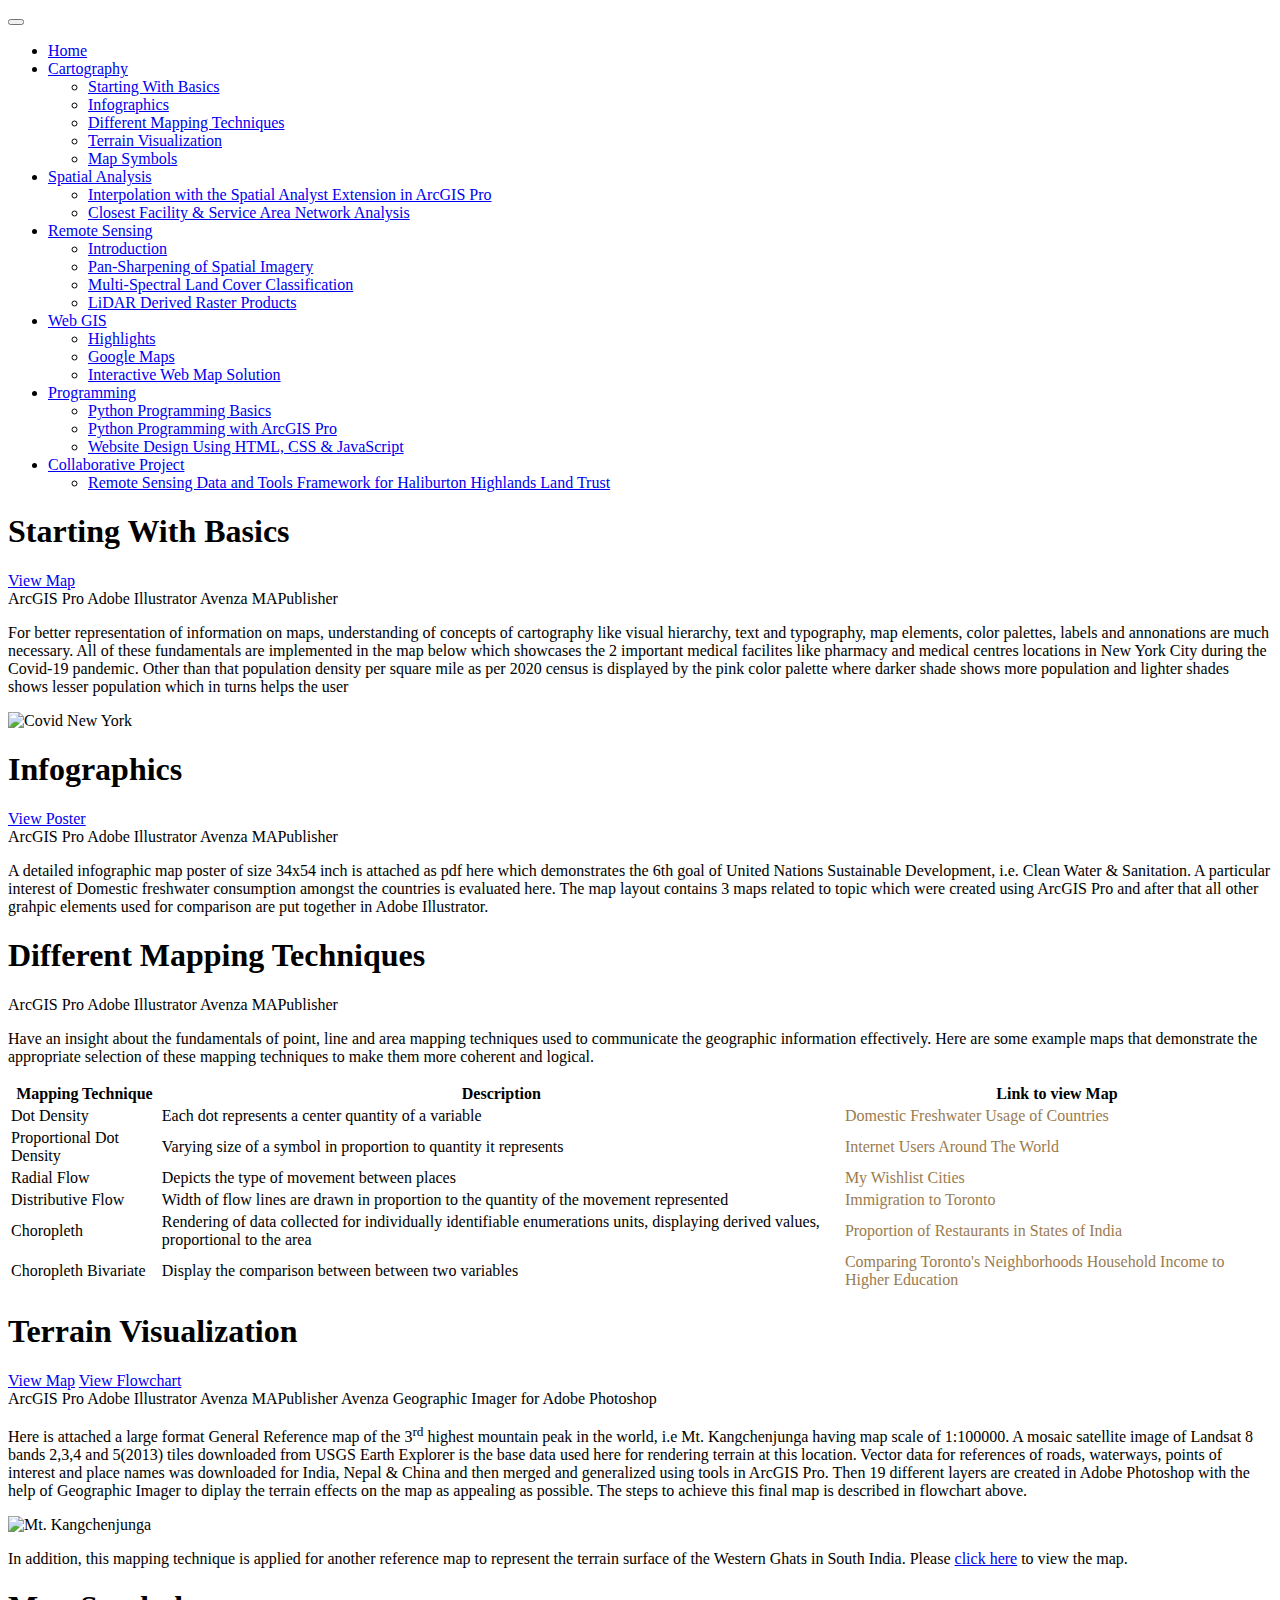
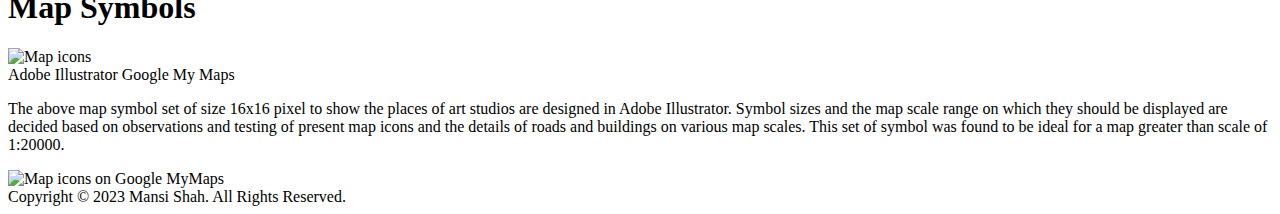
==== cartography.html @ 1bdbc305 "Add files via upload" ====
<!DOCTYPE html>
<!-- Cartography Page -->
<!-- Author: Mansi Shah -->

<html lang="en">
  <head>
    <meta charset="UTF-8">
    <meta name="viewport" content="width=device-width, initial-scale=1.0">
    <title>Mansi Shah | GIS Portfolio </title>
	<link rel="icon" href="images/logo.png" type="image/png" sizes="any"> <!-- logo from logodix.com -->
    <link rel="stylesheet" href="https://cdn.jsdelivr.net/npm/bootstrap@5.2.2/dist/css/bootstrap.min.css" integrity="sha384-Zenh87qX5JnK2Jl0vWa8Ck2rdkQ2Bzep5IDxbcnCeuOxjzrPF/et3URy9Bv1WTRi" crossorigin="anonymous">
    <link rel="stylesheet" href="style.css">
  </head>
  <body>
    <!-- Navigation Bar -->
    <nav class="navbar navbar-expand-xxl navbar-dark fixed-top px-3 px-sm-5 py-3">
      <div class="container-fluid">
        <button class="navbar-toggler" type="button" data-bs-toggle="collapse" data-bs-target="#dark-blue-navbar" aria-controls="dark-blue-navbar" aria-expanded="false">
          <span class="navbar-toggler-icon"></span>
        </button>
        <div class="collapse navbar-collapse" id="dark-blue-navbar">
          <ul class="navbar-nav me-auto mb-2 mb-lg-0">
            <!-- Home -->
            <li class="nav-item">
              <a class="nav-link" aria-current="page" href="index.html">Home</a>
            </li>
            <!-- Cartography -->
            <li class="nav-item dropdown">
              <a class="nav-link dropdown-toggle active"  href="cartography.html" data-bs-toggle="dropdown" aria-expanded="false">Cartography</a>
              <ul class="dropdown-menu">
                <li>
                  <a class="dropdown-item" href="cartography.html#Starting-With-Basics">Starting With Basics</a>
                </li>
                <li>
                  <a class="dropdown-item" href="cartography.html#Infographics">Infographics</a>
                </li>
                <li>
                  <a class="dropdown-item" href="cartography.html#Different-Mapping-Techniques">Different Mapping Techniques</a>
                </li>
                <li>
                  <a class="dropdown-item" href="cartography.html#Terrain-Visualization">Terrain Visualization</a>
                </li>
				<li>
                  <a class="dropdown-item" href="cartography.html#Map-Symbols">Map Symbols</a>
                </li>
              </ul>
            </li>
            <!-- Spatial Analysis -->
            <li class="nav-item dropdown">
              <a class="nav-link dropdown-toggle" href="spatialanalysis.html" data-bs-toggle="dropdown" aria-expanded="false">Spatial Analysis</a>
              <ul class="dropdown-menu">
                <li>
                  <a class="dropdown-item" href="spatialanalysis.html#Interpolation-with-the-Spatial-Analyst-Extension-in-ArcGIS-Pro">Interpolation with the Spatial Analyst Extension in ArcGIS Pro</a>
                </li>
                <li>
                  <a class="dropdown-item" href="spatialanalysis.html#Closest-Facility-&-Service-Area-Network-Analysis">Closest Facility & Service Area Network Analysis</a>
                </li>
              </ul>
            </li>
            <!-- Remote Sensing -->
            <li class="nav-item dropdown">
              <a class="nav-link dropdown-toggle" href="remotesensing.html" data-bs-toggle="dropdown" aria-expanded="false">Remote Sensing</a>
              <ul class="dropdown-menu">
                <li>
                  <a class="dropdown-item" href="remotesensing.html#Introduction">Introduction</a>
                </li>
				<li>
                  <a class="dropdown-item" href="remotesensing.html#Pan-Sharpening-of-Spatial-Imagery">Pan-Sharpening of Spatial Imagery</a>
                </li>
				<li>
                  <a class="dropdown-item" href="remotesensing.html#Multi-Spectral-Land-Cover-Classification">Multi-Spectral Land Cover Classification</a>
                </li>
				<li>
                  <a class="dropdown-item" href="remotesensing.html#LiDAR-Derived-Raster-Products">LiDAR Derived Raster Products</a>
                </li>
              </ul>
            </li>
            <!-- Web GIS -->
            <li class="nav-item dropdown">
              <a class="nav-link dropdown-toggle" href="webgis.html" data-bs-toggle="dropdown" aria-expanded="false">Web GIS</a>
              <ul class="dropdown-menu">
                <li>
                  <a class="dropdown-item" href="webgis.html#Highlights">Highlights</a>
                </li>
                <li>
                  <a class="dropdown-item" href="webgis.html#Google-Maps">Google Maps</a>
                </li>
				<li>
                  <a class="dropdown-item" href="webgis.html#Interactive-Web-Map">Interactive Web Map Solution</a>
                </li>
              </ul>
            </li>
            <!-- Programming -->
            <li class="nav-item dropdown">
              <a class="nav-link dropdown-toggle" href="programming.html" data-bs-toggle="dropdown" aria-expanded="false">Programming</a>
              <ul class="dropdown-menu">
                <li>
                  <a class="dropdown-item" href="programming.html#Python-Programming-Basics">Python Programming Basics</a>
                </li>
                <li>
                  <a class="dropdown-item" href="programming.html#Python-programming-with-ArcGIS-Pro">Python Programming with ArcGIS Pro</a>
                </li>
				<li>
                  <a class="dropdown-item" href="programming.html#Website-Design">Website Design Using HTML, CSS & JavaScript</a>
                </li>
              </ul>
            </li>
            <!-- Collaborative Project -->
            <li class="nav-item dropdown">
              <a class="nav-link dropdown-toggle" href="https://mansi8806.github.io/P2215-HHLT/index.html" data-bs-toggle="dropdown" aria-expanded="false">Collaborative Project</a>
              <ul class="dropdown-menu">
                <li>
                  <a class="dropdown-item" href="https://mansi8806.github.io/P2215-HHLT/index.html" target="_blank">Remote Sensing Data and Tools Framework for Haliburton Highlands Land Trust</a>
                </li>
              </ul>
            </li>
          </ul>
        </div>
      </div>
    </nav>
    
    <!-- Main  -->
    <main>
      <div class="container py-5">
        <!-- Starting with basics -->
        <section class="work" id="Starting-With-Basics">
          <h1>Starting With Basics</h1>
          <div class="tag"><a class="btn btn-outline-dark btn-sm" href="images/covid.jpg" target="_blank" role="button">View Map</a></div>
          <div class="tag"><span class="badge text-bg-info">ArcGIS Pro</span> <span class="badge text-bg-warning">Adobe Illustrator</span> <span class="badge text-bg-secondary">Avenza MAPublisher</span></div>
          <p>For better representation of information on maps, understanding of concepts of cartography like visual hierarchy, text and typography, map elements, color palettes, labels and annonations are much necessary. All of these fundamentals are implemented in the map below which showcases the 2 important medical facilites like pharmacy and medical centres locations in New York City during the Covid-19 pandemic.
		  Other than that population density per square mile as per 2020 census is displayed by the pink color palette where darker shade shows more population and lighter shades shows lesser population which in turns helps the user    </p>
          <a class="preview"><img src="images/covid.jpg" alt="Covid New York"></a>
        </section>
		
		<!-- Infographics -->
        <section class="work" id="Infographics">
          <h1>Infographics</h1>
          <div class="tag"><a class="btn btn-outline-dark btn-sm" href="images/info.pdf" target="_blank" role="button">View Poster</a></div>
          <div class="tag"><span class="badge text-bg-info">ArcGIS Pro</span> <span class="badge text-bg-warning">Adobe Illustrator</span> <span class="badge text-bg-secondary">Avenza MAPublisher</span></div>
          <p> A detailed infographic map poster of size 34x54 inch is attached as pdf here which demonstrates the 6th goal of United Nations Sustainable Development, i.e. Clean Water & Sanitation. 
		  A particular interest of Domestic freshwater consumption amongst the countries is evaluated here. The map layout contains 3 maps related to topic which were created using ArcGIS Pro and after that all other grahpic elements used for comparison are put together in Adobe Illustrator.</p>
          <!-- <div class="preview"><img src="images/info.jpg" alt="Infographic Map"></div> -->
        </section>
        <!-- Mapping Techniques -->
        <section class="work" id="Different-Mapping-Techniques">
          <h1>Different Mapping Techniques</h1>
          
          <div class="tag"><span class="badge text-bg-info">ArcGIS Pro</span> <span class="badge text-bg-warning">Adobe Illustrator</span> <span class="badge text-bg-secondary">Avenza MAPublisher</span></div>
          <p> Have an insight about the fundamentals of point, line and area mapping techniques used to communicate the geographic information effectively. 
           Here are some example maps that demonstrate the appropriate selection of these mapping techniques to make them more coherent and logical.</p> 
  <table id= "table">
  <tr>
    <th>Mapping Technique</th>
    <th>Description</th>
    <th>Link to view Map</th>
  </tr>
  <tr>
    <td>Dot Density</td>
    <td>Each dot represents a center quantity of a variable</td>
    <td><a href="files/DotDensity.pdf" id="tbllink" style="color:#9a7b4f;text-decoration:none;" target="_blank">Domestic Freshwater Usage of Countries</a></td>
  </tr>
  <tr>
    <td>Proportional Dot Density</td>
    <td>Varying size of a symbol in proportion to quantity it represents</td>
    <td><a href="files/ProportionalDot.pdf" id="tbllink" style="color:#9a7b4f;text-decoration:none;" target="_blank">Internet Users Around The World</a></td>
  </tr>
  <tr>
    <td>Radial Flow</td>
    <td>Depicts the type of movement between places</td>
    <td><a href="files/RadialLine.pdf" id="tbllink" style="color:#9a7b4f;text-decoration:none;" target="_blank">My Wishlist Cities</a></td>
  </tr>
  <tr>
    <td>Distributive Flow</td>
    <td>Width of flow lines are drawn in proportion to the quantity of the movement represented</td>
    <td><a href="files/WeightedLine.pdf" id="tbllink" style="color:#9a7b4f;text-decoration:none;" target="_blank">Immigration to Toronto</a></td>
  </tr>
  <tr>
    <td>Choropleth</td>
    <td>Rendering of data collected for individually identifiable enumerations units, displaying derived values, proportional to the area</td>
    <td><a href="files/Choropleth.pdf" id="tbllink" style="color:#9a7b4f;text-decoration:none;" target="_blank">Proportion of Restaurants in States of India</a></td>
  </tr>
  <tr>
    <td>Choropleth Bivariate </td>
    <td>Display the comparison between between two variables</td>
    <td><a href="files/Bivariate.pdf" id="tbllink" style="color:#9a7b4f;text-decoration:none;" target="_blank">Comparing Toronto's Neighborhoods Household Income to Higher Education</a></td>
  </tr>
  </table>
        </section>
		
		<!-- Terrain Visualization -->
        <section class="work" id="Terrain-Visualization">
          <h1>Terrain Visualization</h1>
          <div class="tag"><a class="btn btn-outline-dark btn-sm" href="files/Kangchenjunga.pdf" target="_blank" role="button">View Map</a> <a class="btn btn-outline-dark btn-sm" href="files/tvsteps.pdf" target="_blank" role="button">View Flowchart</a></div>
          <div class="tag"><span class="badge text-bg-info">ArcGIS Pro</span> <span class="badge text-bg-warning">Adobe Illustrator</span> <span class="badge text-bg-secondary">Avenza MAPublisher</span> <span class="badge text-bg-info">Avenza Geographic Imager for Adobe Photoshop</span></div>
          <p>Here is attached a large format General Reference map of the 3<sup>rd</sup> highest mountain peak in the world, i.e Mt. Kangchenjunga having map scale of 1:100000. A mosaic satellite image of Landsat 8 bands 2,3,4 and 5(2013) tiles downloaded from USGS Earth Explorer is the base data used here for rendering terrain at this location.
		  Vector data for references of roads, waterways, points of interest and place names was downloaded for India, Nepal & China and then merged and generalized using tools in ArcGIS Pro. Then 19 different layers are created in Adobe Photoshop with the help of Geographic Imager to diplay the terrain effects on the map as appealing as possible. 
		  The steps to achieve this final map is described in flowchart above.</p>
          <a class="preview"><img src="images/Kangchenjunga.png" alt="Mt. Kangchenjunga"></a>
		  <p>In addition, this mapping technique is applied for another reference map to represent the terrain surface of the Western Ghats in South India. Please <a href="files/TerrainWL.pdf" target="_blank">click here</a> to view the map.</p>
        </section>
        
        <!-- Icons -->
        <section class="work" id="Map-Symbols">
          <h1>Map Symbols</h1>
          <a class="preview"><img  src="images/icon.png" alt="Map icons" style="width:40%; height:auto"></a>
          <div class="tag"><span class="badge text-bg-warning">Adobe Illustrator</span> <span class="badge text-bg-secondary">Google My Maps</span></div>
          <p>The above map symbol set of size 16x16 pixel to show the places of art studios are designed in Adobe Illustrator. 
		  Symbol sizes and the map scale range on which they should be displayed are decided based on observations and testing of present map icons and the details of roads and buildings on various map scales.
This set of symbol was found to be ideal for a map greater than scale of 1:20000.</p>
          <a class="preview"><img src="images/iconmap.png" alt="Map icons on Google MyMaps"></a>
        </section>
      </div>
    </main>
    <!-- Footer -->
    <footer class="footer mt-auto py-3">
      <div class="container">
        <span class="text-light">Copyright © 2023 Mansi Shah. All Rights Reserved.</span>
      </div>
    </footer>
    <!-- Script -->
    <script src="https://ajax.googleapis.com/ajax/libs/jquery/3.6.0/jquery.min.js"></script>
    <script>$('.dropdown-item').on('click', function(){$('.navbar-collapse').collapse('hide');});</script>
    <script src="https://cdn.jsdelivr.net/npm/bootstrap@5.2.2/dist/js/bootstrap.bundle.min.js" integrity="sha384-OERcA2EqjJCMA+/3y+gxIOqMEjwtxJY7qPCqsdltbNJuaOe923+mo//f6V8Qbsw3" crossorigin="anonymous"></script>
  </body>
</html>
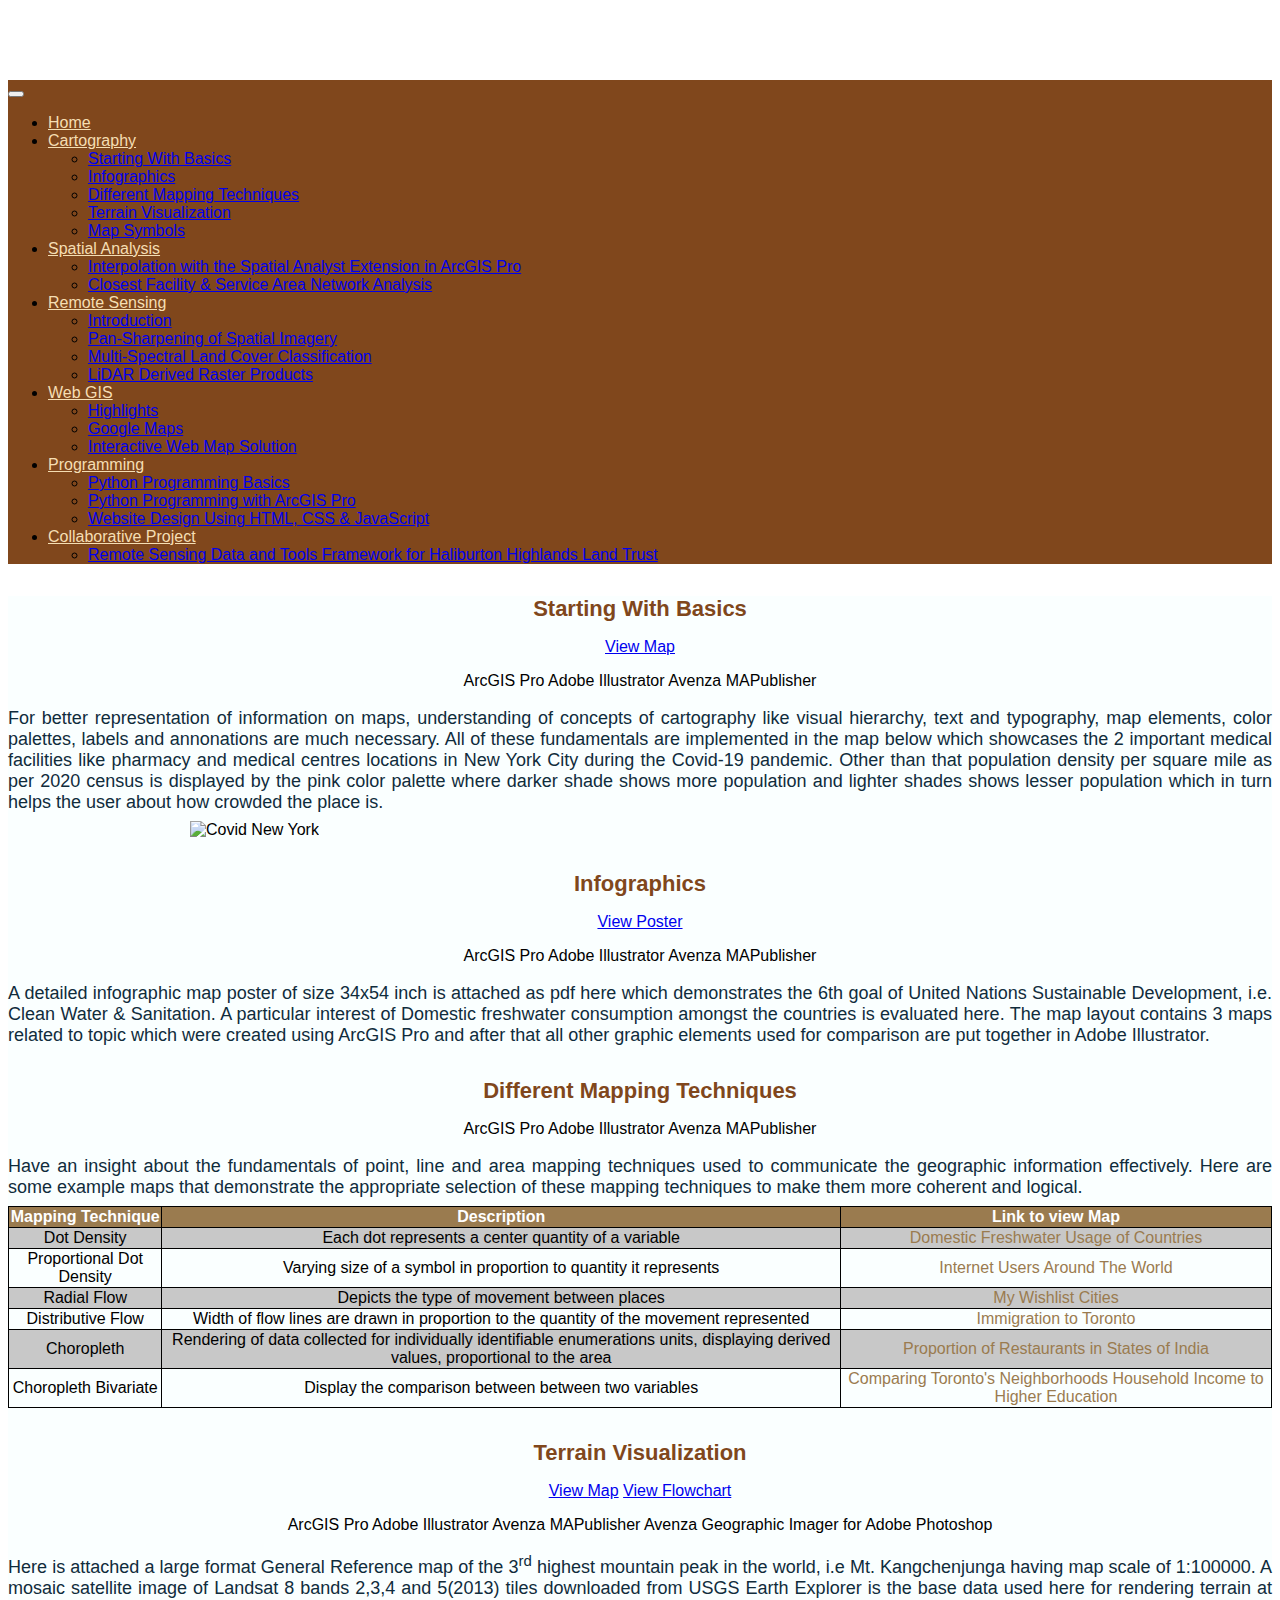
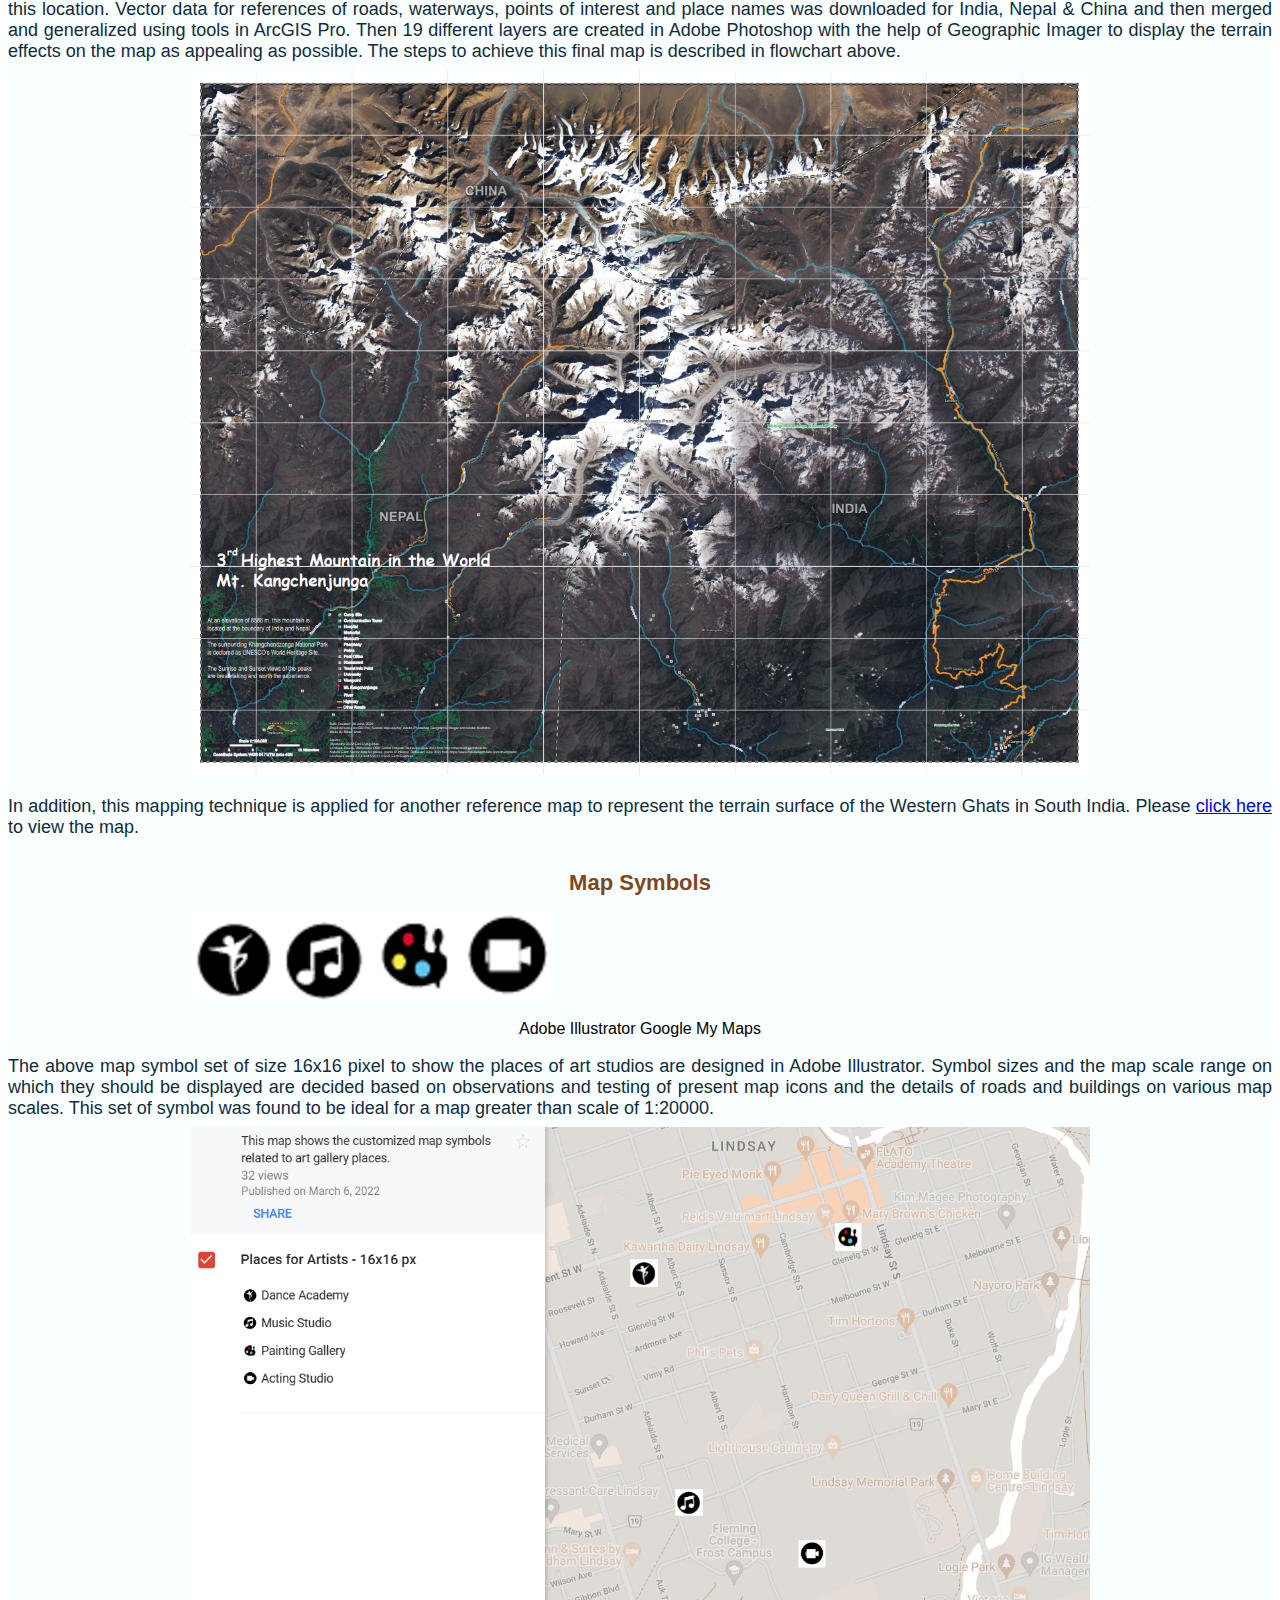
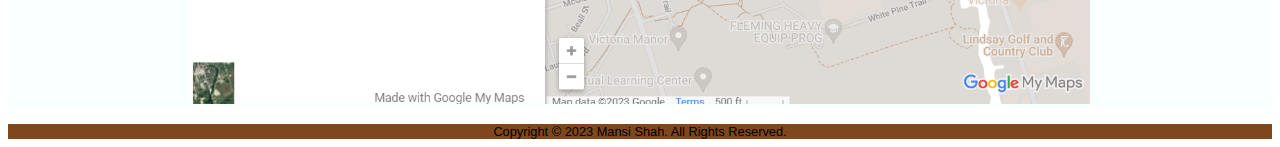
==== commit 2b216ee4: "Update cartography.html" ====
--- a/cartography.html
+++ b/cartography.html
@@ -127,8 +127,8 @@
           <h1>Starting With Basics</h1>
           <div class="tag"><a class="btn btn-outline-dark btn-sm" href="images/covid.jpg" target="_blank" role="button">View Map</a></div>
           <div class="tag"><span class="badge text-bg-info">ArcGIS Pro</span> <span class="badge text-bg-warning">Adobe Illustrator</span> <span class="badge text-bg-secondary">Avenza MAPublisher</span></div>
-          <p>For better representation of information on maps, understanding of concepts of cartography like visual hierarchy, text and typography, map elements, color palettes, labels and annonations are much necessary. All of these fundamentals are implemented in the map below which showcases the 2 important medical facilites like pharmacy and medical centres locations in New York City during the Covid-19 pandemic.
-		  Other than that population density per square mile as per 2020 census is displayed by the pink color palette where darker shade shows more population and lighter shades shows lesser population which in turns helps the user    </p>
+          <p>For better representation of information on maps, understanding of concepts of cartography like visual hierarchy, text and typography, map elements, color palettes, labels and annonations are much necessary. All of these fundamentals are implemented in the map below which showcases the 2 important medical facilities like pharmacy and medical centres locations in New York City during the Covid-19 pandemic.
+		  Other than that population density per square mile as per 2020 census is displayed by the pink color palette where darker shade shows more population and lighter shades shows lesser population which in turn helps the user about how crowded the place is.    </p>
           <a class="preview"><img src="images/covid.jpg" alt="Covid New York"></a>
         </section>
 		
@@ -138,7 +138,7 @@
           <div class="tag"><a class="btn btn-outline-dark btn-sm" href="images/info.pdf" target="_blank" role="button">View Poster</a></div>
           <div class="tag"><span class="badge text-bg-info">ArcGIS Pro</span> <span class="badge text-bg-warning">Adobe Illustrator</span> <span class="badge text-bg-secondary">Avenza MAPublisher</span></div>
           <p> A detailed infographic map poster of size 34x54 inch is attached as pdf here which demonstrates the 6th goal of United Nations Sustainable Development, i.e. Clean Water & Sanitation. 
-		  A particular interest of Domestic freshwater consumption amongst the countries is evaluated here. The map layout contains 3 maps related to topic which were created using ArcGIS Pro and after that all other grahpic elements used for comparison are put together in Adobe Illustrator.</p>
+		  A particular interest of Domestic freshwater consumption amongst the countries is evaluated here. The map layout contains 3 maps related to topic which were created using ArcGIS Pro and after that all other graphic elements used for comparison are put together in Adobe Illustrator.</p>
           <!-- <div class="preview"><img src="images/info.jpg" alt="Infographic Map"></div> -->
         </section>
         <!-- Mapping Techniques -->
@@ -193,7 +193,7 @@
           <div class="tag"><a class="btn btn-outline-dark btn-sm" href="files/Kangchenjunga.pdf" target="_blank" role="button">View Map</a> <a class="btn btn-outline-dark btn-sm" href="files/tvsteps.pdf" target="_blank" role="button">View Flowchart</a></div>
           <div class="tag"><span class="badge text-bg-info">ArcGIS Pro</span> <span class="badge text-bg-warning">Adobe Illustrator</span> <span class="badge text-bg-secondary">Avenza MAPublisher</span> <span class="badge text-bg-info">Avenza Geographic Imager for Adobe Photoshop</span></div>
           <p>Here is attached a large format General Reference map of the 3<sup>rd</sup> highest mountain peak in the world, i.e Mt. Kangchenjunga having map scale of 1:100000. A mosaic satellite image of Landsat 8 bands 2,3,4 and 5(2013) tiles downloaded from USGS Earth Explorer is the base data used here for rendering terrain at this location.
-		  Vector data for references of roads, waterways, points of interest and place names was downloaded for India, Nepal & China and then merged and generalized using tools in ArcGIS Pro. Then 19 different layers are created in Adobe Photoshop with the help of Geographic Imager to diplay the terrain effects on the map as appealing as possible. 
+		  Vector data for references of roads, waterways, points of interest and place names was downloaded for India, Nepal & China and then merged and generalized using tools in ArcGIS Pro. Then 19 different layers are created in Adobe Photoshop with the help of Geographic Imager to display the terrain effects on the map as appealing as possible. 
 		  The steps to achieve this final map is described in flowchart above.</p>
           <a class="preview"><img src="images/Kangchenjunga.png" alt="Mt. Kangchenjunga"></a>
 		  <p>In addition, this mapping technique is applied for another reference map to represent the terrain surface of the Western Ghats in South India. Please <a href="files/TerrainWL.pdf" target="_blank">click here</a> to view the map.</p>
@@ -222,4 +222,4 @@
     <script>$('.dropdown-item').on('click', function(){$('.navbar-collapse').collapse('hide');});</script>
     <script src="https://cdn.jsdelivr.net/npm/bootstrap@5.2.2/dist/js/bootstrap.bundle.min.js" integrity="sha384-OERcA2EqjJCMA+/3y+gxIOqMEjwtxJY7qPCqsdltbNJuaOe923+mo//f6V8Qbsw3" crossorigin="anonymous"></script>
   </body>
-</html>+</html>
--- a/style.css
+++ b/style.css
@@ -0,0 +1,205 @@
+/* Author: Mansi Shah */
+
+*{
+  font-family: Arial, Helvetica, sans-serif;
+}
+
+/* Please check on the second page */
+html{
+  scroll-padding-top: 6rem;
+}
+
+body{
+  padding-top: 72px;
+}
+
+nav{
+  background-color: #80471C;
+}
+
+.nav-link{
+  color: #f5deb3;	
+}
+.nav-link:hover{
+	color: #fff8dc;
+}
+
+.cover{
+  position: relative;
+}
+
+.cover:before{
+  content: "";
+  background-image: url('images/bg.jpg'); /* Retrieved from https://wallpaperaccess.com/ancient-world-map# */
+  background-position: center;
+  background-size: cover;
+  background-repeat: no-repeat;
+  position: absolute;
+  bottom: 0;
+  top: 0;
+  left: 0;
+  right: 0;
+  opacity: 0.6;
+  z-index: -1;
+}
+
+.profile-picture{
+  background-color: #152238;
+  border: 3px solid #152238;
+  border-radius: 25%;
+  height: 125px;
+  margin-bottom: 20px;
+}
+
+.title{
+  color: #80471C;
+  font-size: 2rem;
+  font-weight: bold;
+  
+}
+
+.subtitle{
+  color: #80471C;
+  font-size: 1.2rem;
+  font-weight: bold;
+  text-shadow: 0.4px 0.4px 0.4px #152238;
+}
+
+main{
+  background-color: #faffff;
+}
+
+main h1{
+  text-align: center;
+  color: #80471C;
+  font-size: 22px;
+  font-weight: bold;
+  margin-top: 32px;
+  margin-bottom: 16px;
+}
+main h2{
+  text-align: center;
+  color: #80471C;
+  font-size: 20px;
+  font-weight: bold;
+  margin-top: 16px;
+  margin-bottom: 10px;
+}
+main p{
+  text-align: justify;	
+  color: #102c3c;
+  font-size: 18px;
+  margin-bottom: 8px;
+}
+
+.gallery {
+  display: flex;
+  flex-wrap: wrap;
+}
+
+.column {
+  flex: 1;
+  padding: 0px 4px;
+}
+
+.column img {
+  width: 100%;
+}
+
+.thumbnail {
+  position: relative;
+  margin-bottom: 8px;
+}
+
+.overlay{
+  background-color: rgba(0,0,0,0.6);
+  position: absolute;
+  top: 0;
+  bottom: 0;
+  left: 0;
+  right: 0;
+  opacity: 0;
+  transition: 0.5s ease;
+}
+
+.overlay p{
+  position: absolute;
+  color: white;
+  top: 50%;
+  left: 50%;
+  transform: translate(-50%, -50%);
+  text-align: center;
+}
+
+.thumbnail:hover .overlay{
+  opacity: 1;
+}
+
+.rowp {
+  display: flex;
+}
+
+.columnp {
+  flex: 50%;
+  padding: 5px;
+}
+/*improving table look*/
+table, th, td {
+    border: 1px solid black;
+	text-align: center;
+}
+table {
+    border-collapse: collapse;
+    width: 100%;
+	margin-bottom: 20px;
+}
+#table tr:nth-child(even){
+	background-color: rgb(200,200,200);
+}
+#table th {
+	background-color: #9a7b4f;
+    color: white;
+}	
+
+#tbllink a{
+  color: #9a7b4f;
+  background-color: transparent;
+  text-decoration: none;
+}
+
+.tag{
+  text-align: center;
+  margin: 16px; 
+}
+
+.work .preview{
+  display: block;
+  margin-left: auto;
+  margin-right: auto;
+  margin-bottom: 16px;
+  max-width: 900px;
+  width: 100%;
+}
+
+
+.work img{
+  width: 100%;
+}
+
+footer{
+  background-color: #80471C;
+  font-size: 0.8rem;
+  text-align: center;
+}
+
+@media only screen and (max-width: 768px){
+  .overlay p{
+      font-size: 0.8rem;
+  }
+}
+
+@media only screen and (max-width: 600px){
+  .overlay p{
+      font-size: 0.6rem;
+  }
+}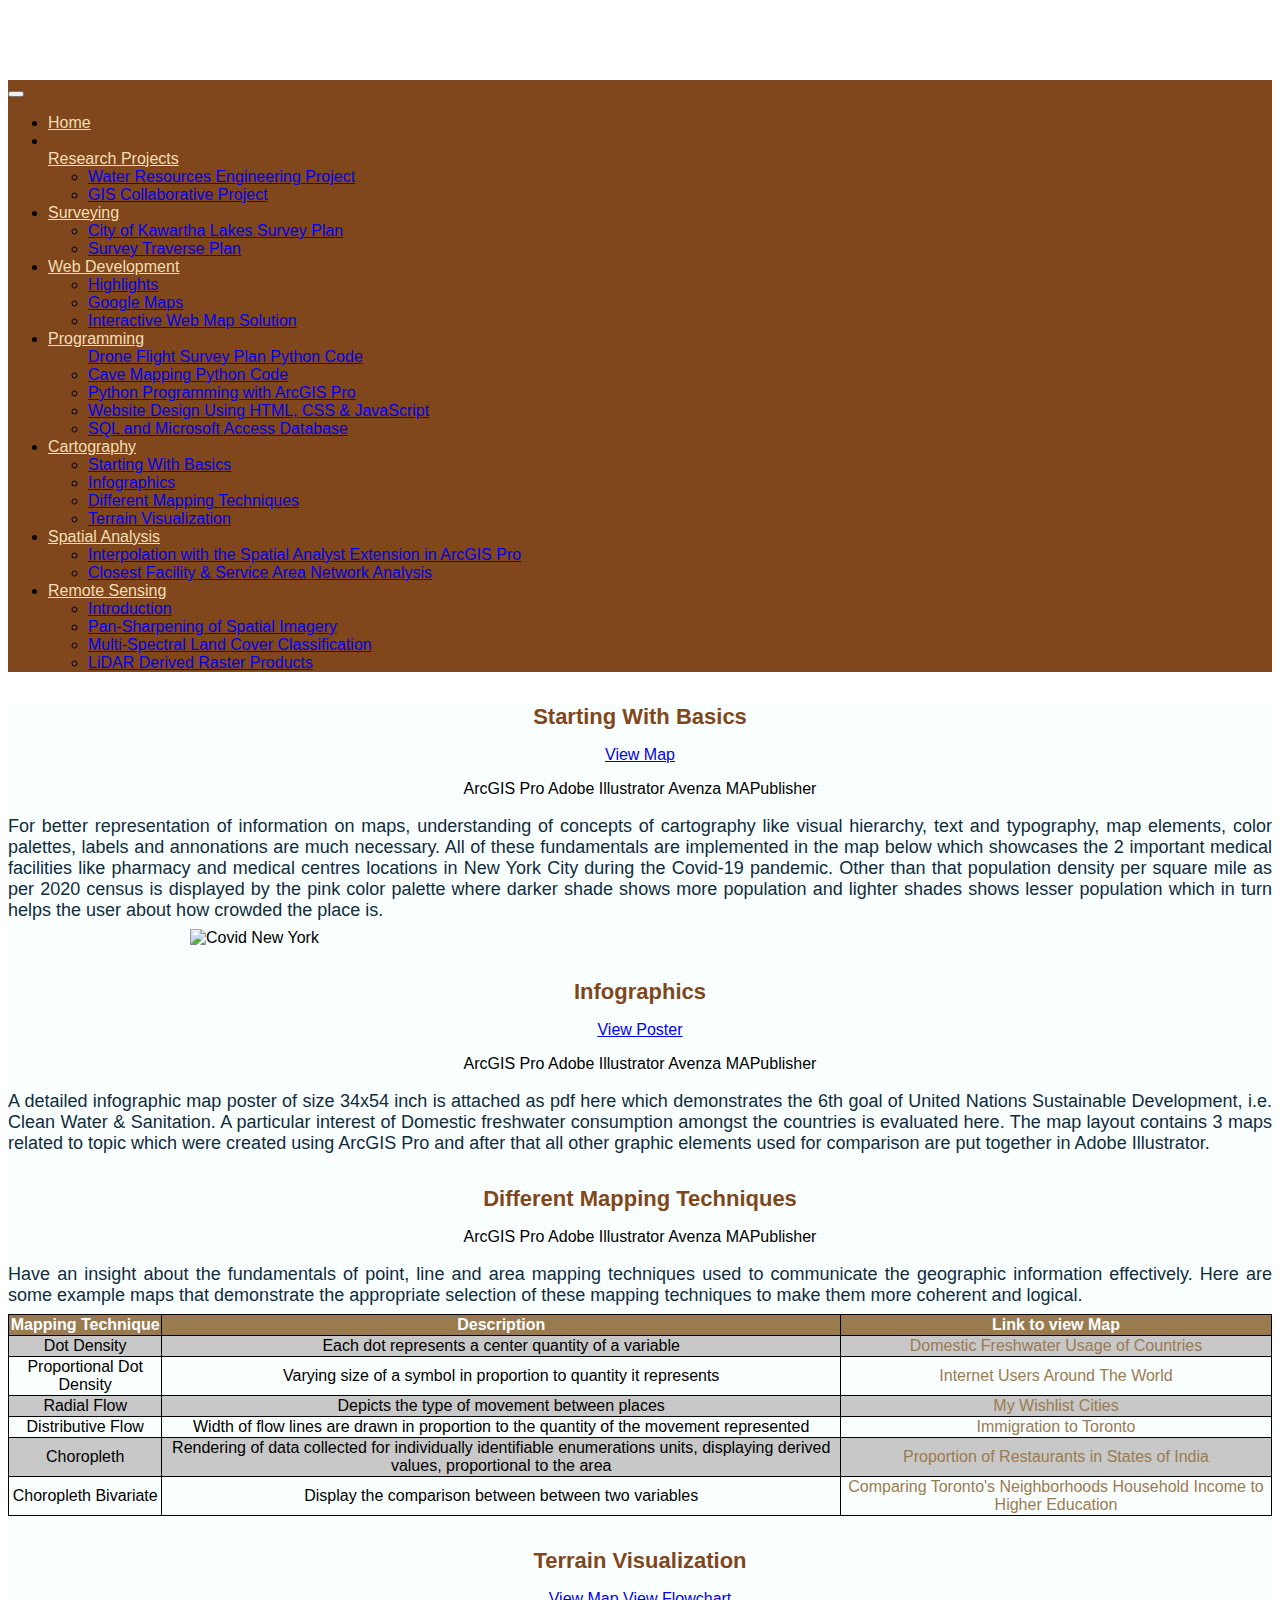
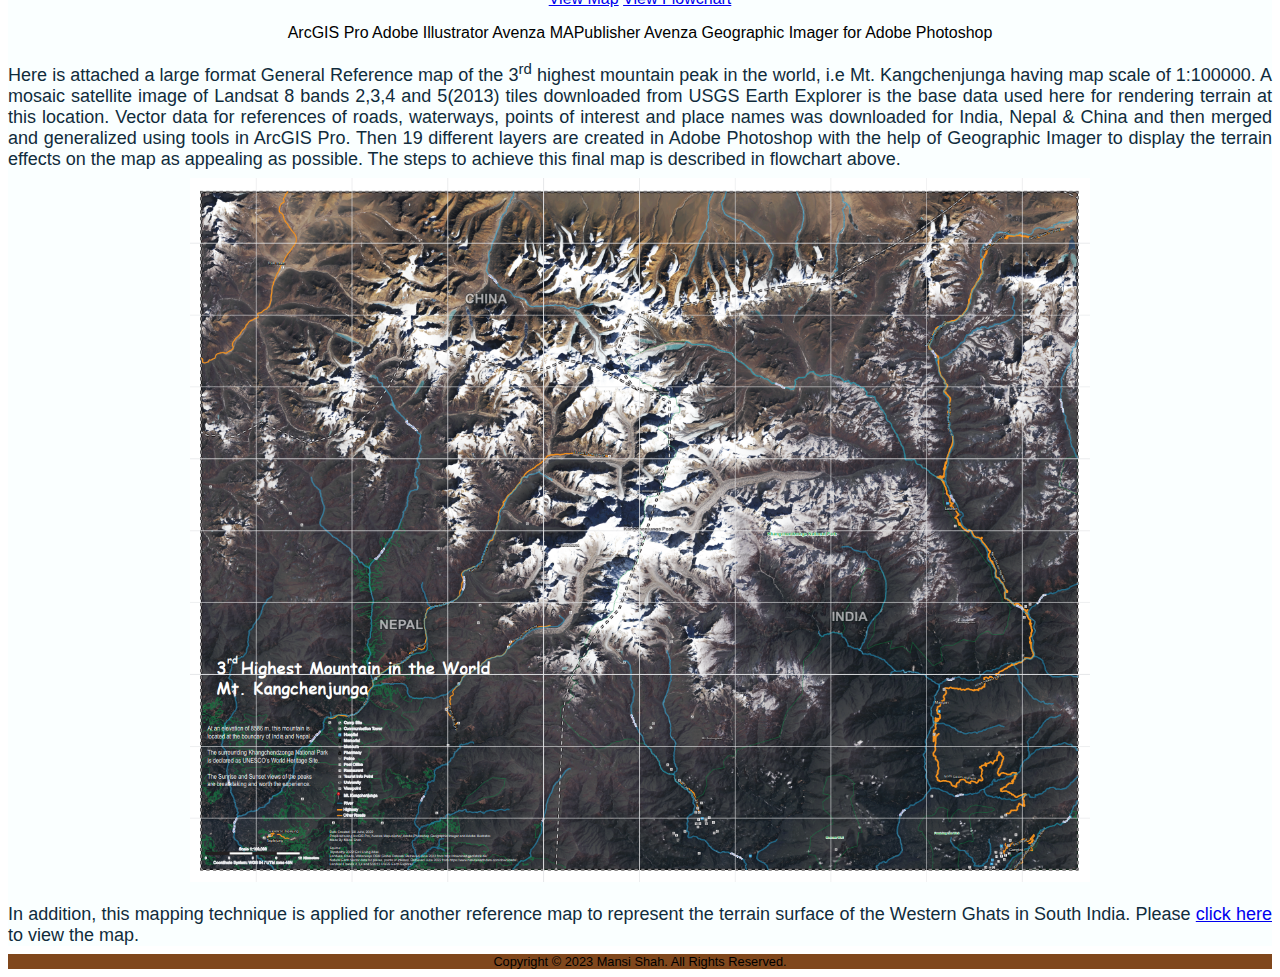
==== commit 5dbfdc47: "Update cartography.html" ====
--- a/cartography.html
+++ b/cartography.html
@@ -24,8 +24,69 @@
             <li class="nav-item">
               <a class="nav-link" aria-current="page" href="index.html">Home</a>
             </li>
-            <!-- Cartography -->
-            <li class="nav-item dropdown">
+           
+             <!-- Research Projects -->
+             <li class="nav-item dropdown"></li>
+             <a class="nav-link dropdown-toggle" href="projects.html" data-bs-toggle="dropdown" aria-expanded="false">Research Projects</a>
+             <ul class="dropdown-menu">
+               <li>
+                 <a class="dropdown-item" href="projects.html#Water-Resources">Water Resources Engineering Project</a>
+               </li>
+               <li>
+                 <a class="dropdown-item" href="projects.html#GIS-Collab">GIS Collaborative Project</a>
+               </li>
+             </ul>
+           </li>
+           <!-- Surveying -->
+           <li class="nav-item dropdown">
+             <a class="nav-link dropdown-toggle" href="surveying.html" data-bs-toggle="dropdown" aria-expanded="false">Surveying</a>
+             <ul class="dropdown-menu">
+               <li>
+                 <a class="dropdown-item" href="surveying.html#Survey-Plan">City of Kawartha Lakes Survey Plan</a>
+               </li>
+               <li>
+                 <a class="dropdown-item" href="surveying.html#Traverse-Plan">Survey Traverse Plan</a>
+               </li>
+             </ul>
+           </li>
+            <!-- Web Development -->
+            <li class="nav-item dropdown">
+              <a class="nav-link dropdown-toggle" href="webgis.html" data-bs-toggle="dropdown" aria-expanded="false">Web Development</a>
+              <ul class="dropdown-menu">
+                <li>
+                  <a class="dropdown-item" href="webgis.html#Highlights">Highlights</a>
+                </li>
+                <li>
+                  <a class="dropdown-item" href="webgis.html#Google-Maps">Google Maps</a>
+                </li>
+				<li>
+                  <a class="dropdown-item" href="webgis.html#Interactive-Web-Map">Interactive Web Map Solution</a>
+                </li>
+              </ul>
+            </li>
+            <!-- Programming -->
+            <li class="nav-item dropdown">
+              <a class="nav-link dropdown-toggle" href="programming.html" data-bs-toggle="dropdown" aria-expanded="false">Programming</a>
+              <ul class="dropdown-menu">
+                </li>
+                  <a class="dropdown-item" href="programming.html#Drone-Flight">Drone Flight Survey Plan Python Code</a>
+                </li>
+                <li>
+                  <a class="dropdown-item" href="programming.html#Python-Programming-Basics">Cave Mapping Python Code</a>
+                </li>
+                <li>
+                  <a class="dropdown-item" href="programming.html#Python-programming-with-ArcGIS-Pro">Python Programming with ArcGIS Pro</a>
+                </li>
+				<li>
+                  <a class="dropdown-item" href="programming.html#Website-Design">Website Design Using HTML, CSS & JavaScript</a>
+                </li>
+              <li>
+              <a class="dropdown-item" href="programming.html#SQL">SQL and Microsoft Access Database</a>
+            </li>
+              </ul>
+            </li>
+             <!-- Cartography -->
+             <li class="nav-item dropdown">
               <a class="nav-link dropdown-toggle active"  href="cartography.html" data-bs-toggle="dropdown" aria-expanded="false">Cartography</a>
               <ul class="dropdown-menu">
                 <li>
@@ -40,9 +101,6 @@
                 <li>
                   <a class="dropdown-item" href="cartography.html#Terrain-Visualization">Terrain Visualization</a>
                 </li>
-				<li>
-                  <a class="dropdown-item" href="cartography.html#Map-Symbols">Map Symbols</a>
-                </li>
               </ul>
             </li>
             <!-- Spatial Analysis -->
@@ -72,45 +130,6 @@
                 </li>
 				<li>
                   <a class="dropdown-item" href="remotesensing.html#LiDAR-Derived-Raster-Products">LiDAR Derived Raster Products</a>
-                </li>
-              </ul>
-            </li>
-            <!-- Web GIS -->
-            <li class="nav-item dropdown">
-              <a class="nav-link dropdown-toggle" href="webgis.html" data-bs-toggle="dropdown" aria-expanded="false">Web GIS</a>
-              <ul class="dropdown-menu">
-                <li>
-                  <a class="dropdown-item" href="webgis.html#Highlights">Highlights</a>
-                </li>
-                <li>
-                  <a class="dropdown-item" href="webgis.html#Google-Maps">Google Maps</a>
-                </li>
-				<li>
-                  <a class="dropdown-item" href="webgis.html#Interactive-Web-Map">Interactive Web Map Solution</a>
-                </li>
-              </ul>
-            </li>
-            <!-- Programming -->
-            <li class="nav-item dropdown">
-              <a class="nav-link dropdown-toggle" href="programming.html" data-bs-toggle="dropdown" aria-expanded="false">Programming</a>
-              <ul class="dropdown-menu">
-                <li>
-                  <a class="dropdown-item" href="programming.html#Python-Programming-Basics">Python Programming Basics</a>
-                </li>
-                <li>
-                  <a class="dropdown-item" href="programming.html#Python-programming-with-ArcGIS-Pro">Python Programming with ArcGIS Pro</a>
-                </li>
-				<li>
-                  <a class="dropdown-item" href="programming.html#Website-Design">Website Design Using HTML, CSS & JavaScript</a>
-                </li>
-              </ul>
-            </li>
-            <!-- Collaborative Project -->
-            <li class="nav-item dropdown">
-              <a class="nav-link dropdown-toggle" href="https://mansi8806.github.io/P2215-HHLT/index.html" data-bs-toggle="dropdown" aria-expanded="false">Collaborative Project</a>
-              <ul class="dropdown-menu">
-                <li>
-                  <a class="dropdown-item" href="https://mansi8806.github.io/P2215-HHLT/index.html" target="_blank">Remote Sensing Data and Tools Framework for Haliburton Highlands Land Trust</a>
                 </li>
               </ul>
             </li>
@@ -198,17 +217,7 @@
           <a class="preview"><img src="images/Kangchenjunga.png" alt="Mt. Kangchenjunga"></a>
 		  <p>In addition, this mapping technique is applied for another reference map to represent the terrain surface of the Western Ghats in South India. Please <a href="files/TerrainWL.pdf" target="_blank">click here</a> to view the map.</p>
         </section>
-        
-        <!-- Icons -->
-        <section class="work" id="Map-Symbols">
-          <h1>Map Symbols</h1>
-          <a class="preview"><img  src="images/icon.png" alt="Map icons" style="width:40%; height:auto"></a>
-          <div class="tag"><span class="badge text-bg-warning">Adobe Illustrator</span> <span class="badge text-bg-secondary">Google My Maps</span></div>
-          <p>The above map symbol set of size 16x16 pixel to show the places of art studios are designed in Adobe Illustrator. 
-		  Symbol sizes and the map scale range on which they should be displayed are decided based on observations and testing of present map icons and the details of roads and buildings on various map scales.
-This set of symbol was found to be ideal for a map greater than scale of 1:20000.</p>
-          <a class="preview"><img src="images/iconmap.png" alt="Map icons on Google MyMaps"></a>
-        </section>
+       
       </div>
     </main>
     <!-- Footer -->
